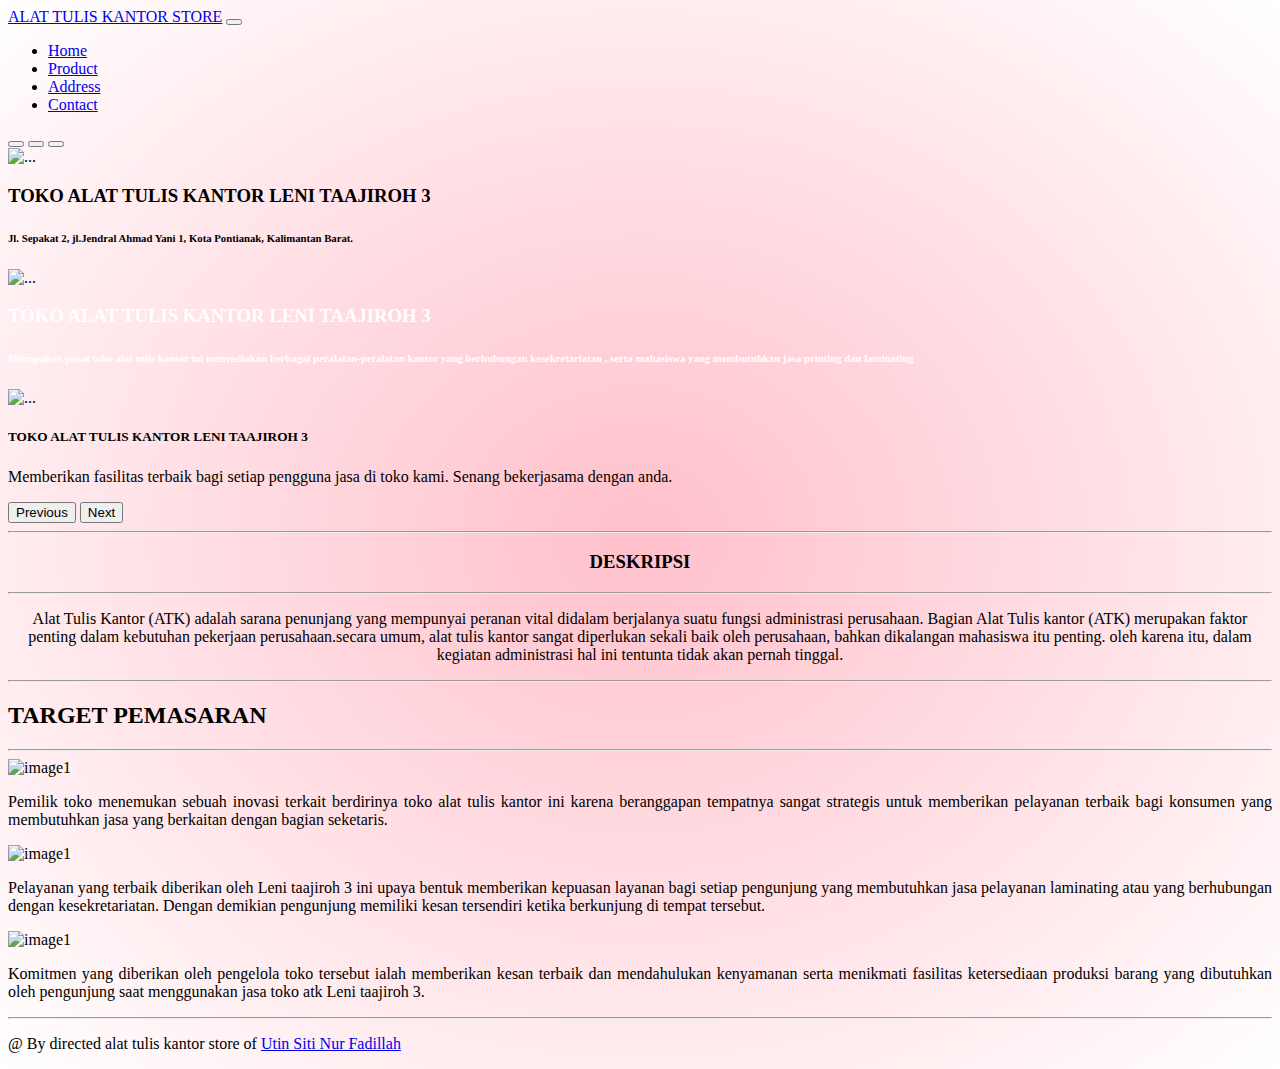
==== index.html @ c0ed893f "Add files via upload" ====
<!DOCTYPE html>
<html lang="en">
  <head>
    <meta charset="utf-8" />
    <meta name="viewport" content="width=device-width, initial-scale=1" />
    <link
      href="https://cdn.jsdelivr.net/npm/bootstrap@5.0.2/dist/css/bootstrap.min.css"
      rel="stylesheet"
      integrity="sha384-EVSTQN3/azprG1Anm3QDgpJLIm9Nao0Yz1ztcQTwFspd3yD65VohhpuuCOmLASjC"
      crossorigin="anonymous"
    />

    <title>ATK STORE PONTIANAK</title>
  </head>
  <body style="background: radial-gradient(pink,white);">
    <!----Navbar-->
    <nav class="navbar navbar-expand-lg navbar-dark bg-dark fixed-top">
      <div class="container">
        <a class="navbar-brand" href="#">ALAT TULIS KANTOR STORE</a>
        <button
          class="navbar-toggler"
          type="button"
          data-bs-toggle="collapse"
          data-bs-target="#navbarNav"
          aria-controls="navbarNav"
          aria-expanded="false"
          aria-label="Toggle navigation"
        >
          <span class="navbar-toggler-icon"></span>
        </button>
        <div class="collapse navbar-collapse" id="navbarNav">
          <ul class="navbar-nav ms-auto">
            <li class="nav-item">
              <a class="nav-link active" aria-current="page" href="index.html">Home</a>
            </li>
            
            <li class="nav-item">
              <a class="nav-link active" aria-current="page" href="product.html"
                >Product</a
              >
            </li>
            <li class="nav-item">
              <a class="nav-link active" aria-current="page" href="address.html"
                >Address</a
              >
            </li>
            <li class="nav-item">
              <a class="nav-link active" aria-current="page" href="contact.html"
                >Contact</a
              >
            </li>
          </ul>
        </div>
      </div>
    </nav>
    <!----Akhir Navbar-->

    <!----Background-->
    <div
      id="carouselExampleCaptions"
      class="carousel slide"
      data-bs-ride="carousel"
    >
      <div class="carousel-indicators">
        <button
          type="button"
          data-bs-target="#carouselExampleCaptions"
          data-bs-slide-to="0"
          class="active"
          aria-current="true"
          aria-label="Slide 1"
        ></button>
        <button
          type="button"
          data-bs-target="#carouselExampleCaptions"
          data-bs-slide-to="1"
          aria-label="Slide 2"
        ></button>
        <button
          type="button"
          data-bs-target="#carouselExampleCaptions"
          data-bs-slide-to="2"
          aria-label="Slide 3"
        ></button>
      </div>
      <div class="carousel-inner">
        <div class="carousel-item active">
          <img
            src="image/foto 1.jpeg"
            class="d-block w-100"
            alt="..."
          />
          <div class="carousel-caption d-none d-md-block">
            <h3 style="color: black;">TOKO ALAT TULIS KANTOR LENI TAAJIROH 3</h3>
            <h6 style="color: black;">Jl. Sepakat 2, jl.Jendral Ahmad Yani 1, Kota Pontianak, Kalimantan Barat.</h6>
          </div>
        </div>
        <div class="carousel-item">
          <img src="image/foto 2.jpeg" class="d-block w-100" alt="..." />
          <div class="carousel-caption d-none d-md-block">
            <h3 style="color: rgb(255, 255, 255);">TOKO ALAT TULIS KANTOR LENI TAAJIROH 3</h3>
            <h6 style="color: rgb(255, 255, 255);">Merupakan pusat toko alat tulis kantor ini menyediakan berbagai peralatan-peralatan kantor yang berhubungan kesekretariatan , serta mahasiswa yang membutuhkan jasa printing dan laminating</h6>
          </div>
        </div>
        <div class="carousel-item">
          <img src="image/foto 3.jpeg" class="d-block w-100" alt="..." />
          <div class="carousel-caption d-none d-md-block">
            <h5>TOKO ALAT TULIS KANTOR LENI TAAJIROH 3</h5>
            <p>Memberikan fasilitas terbaik bagi setiap pengguna jasa di toko kami. Senang bekerjasama dengan anda.</p>
          </div>
        </div>
      </div>
      <button
        class="carousel-control-prev"
        type="button"
        data-bs-target="#carouselExampleCaptions"
        data-bs-slide="prev"
      >
        <span class="carousel-control-prev-icon" aria-hidden="true"></span>
        <span class="visually-hidden">Previous</span>
      </button>
      <button
        class="carousel-control-next"
        type="button"
        data-bs-target="#carouselExampleCaptions"
        data-bs-slide="next"
      >
        <span class="carousel-control-next-icon" aria-hidden="true"></span>
        <span class="visually-hidden">Next</span>
      </button>
    </div>
    <!----Akhir Background-->
    <hr />

    <!----deskripsi-->
    <section>
      <div class="row">
        <div class="col" style="text-align: center">
          <h3>DESKRIPSI</h3>
        </div>
        <hr />

        <div class="row">
          <div class="col" style="text-align: center">
            <p>
              Alat Tulis Kantor (ATK) adalah sarana penunjang yang mempunyai
              peranan vital didalam berjalanya suatu fungsi administrasi
              perusahaan. Bagian Alat Tulis kantor (ATK) merupakan faktor
              penting dalam kebutuhan pekerjaan perusahaan.secara umum, alat
              tulis kantor sangat diperlukan sekali baik oleh perusahaan, bahkan
              dikalangan mahasiswa itu penting. oleh karena itu, dalam kegiatan
              administrasi hal ini tentunta tidak akan pernah tinggal.
            </p>
          </div>
        </div>
        <hr />
      </div>
    </section>
    <!----akhir deskripsi-->

    <!--target-->
    <section id="features">
      <div class="container">
        <div class="row text-center">
         <div class="col">
           <h2>TARGET PEMASARAN</h2>
           <hr>
         </div> 
        </div>
        <div class="row">
          <div class="col-md-4 mb-3">
            <div class="card">
              <img src="image/Intellectual.jpg" class="card-img-top" alt="image1">
              <div class="card-body">
                <p class="card" style="text-align: justify;">Pemilik toko menemukan sebuah inovasi terkait berdirinya toko alat tulis kantor ini karena beranggapan tempatnya sangat strategis untuk memberikan pelayanan terbaik bagi konsumen yang membutuhkan jasa yang berkaitan dengan bagian seketaris.</p>
              </div>
            </div>
          </div>
          <div class="col-md-4 mb-3">
            <div class="card">
              <img src="image/images.png" class="card-img-top" alt="image1">
              <div class="card-body">
                <p class="card" style="text-align: justify;">Pelayanan yang terbaik diberikan oleh Leni taajiroh 3 ini upaya bentuk memberikan kepuasan layanan bagi setiap pengunjung yang membutuhkan jasa pelayanan laminating atau yang berhubungan dengan kesekretariatan. Dengan demikian pengunjung memiliki kesan tersendiri ketika berkunjung di tempat tersebut.</p>
              </div>
            </div>
          </div>
          <div class="col-md-4 mb-3">
            <div class="card">
              <img src="image/download.png" class="card-img-top" alt="image1">
              <div class="card-body">
                <p class="card" style="text-align: justify;">Komitmen yang diberikan oleh pengelola toko tersebut ialah memberikan kesan terbaik dan mendahulukan kenyamanan serta menikmati fasilitas ketersediaan produksi barang yang dibutuhkan oleh pengunjung saat menggunakan jasa toko atk Leni taajiroh 3.</p>
              </div>
            </div>
          </div>
        </div>
      </div>
      <hr>
    <!--akhir target-->



    <footer class="bg-dark text-white text-center" >
      <p>@ By directed alat tulis kantor store of 
        <a href="https://www.facebook.com//Utin Siti Nur Fadillah/" class="text-danger font-weight-bold">Utin Siti Nur Fadillah</a>
      </p>
  
     </footer>
    <script
      src="https://cdn.jsdelivr.net/npm/bootstrap@5.0.2/dist/js/bootstrap.bundle.min.js"
      integrity="sha384-MrcW6ZMFYlzcLA8Nl+NtUVF0sA7MsXsP1UyJoMp4YLEuNSfAP+JcXn/tWtIaxVXM"
      crossorigin="anonymous"
    ></script>
  </body>
</html>
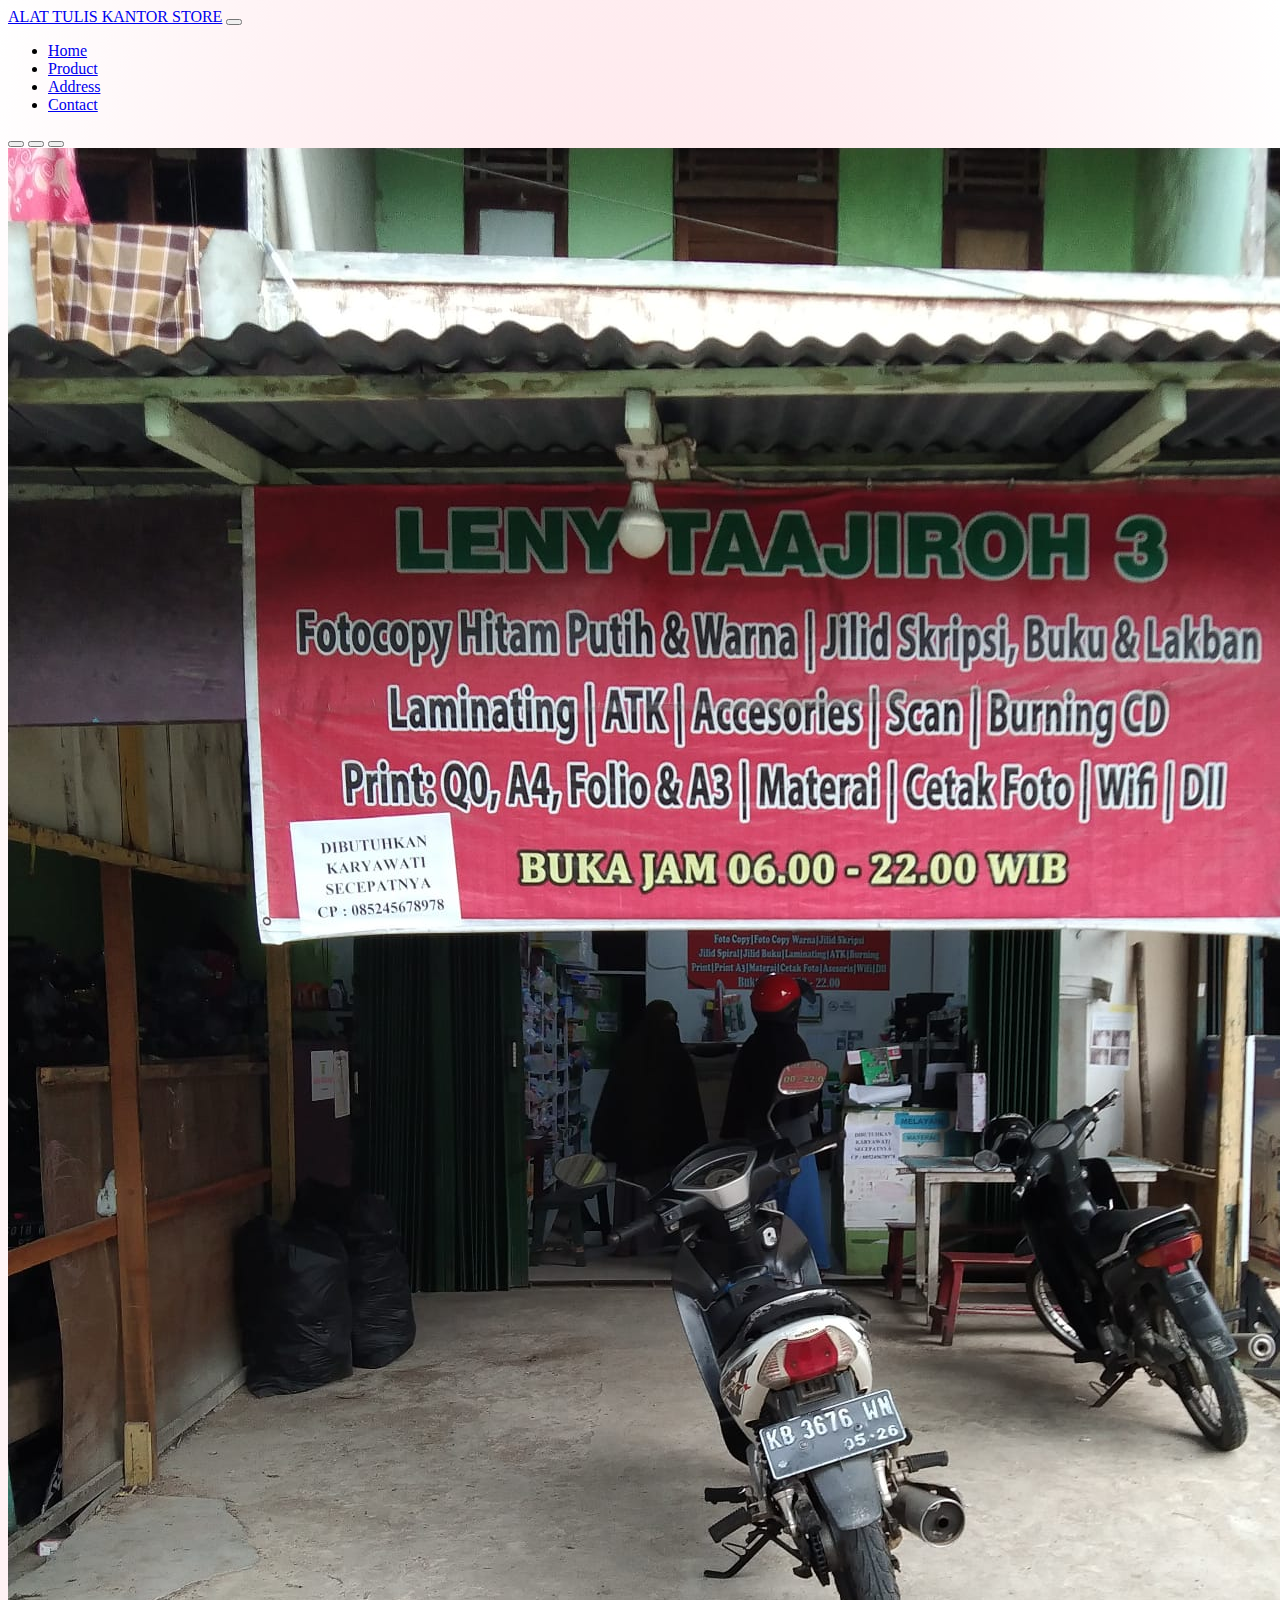
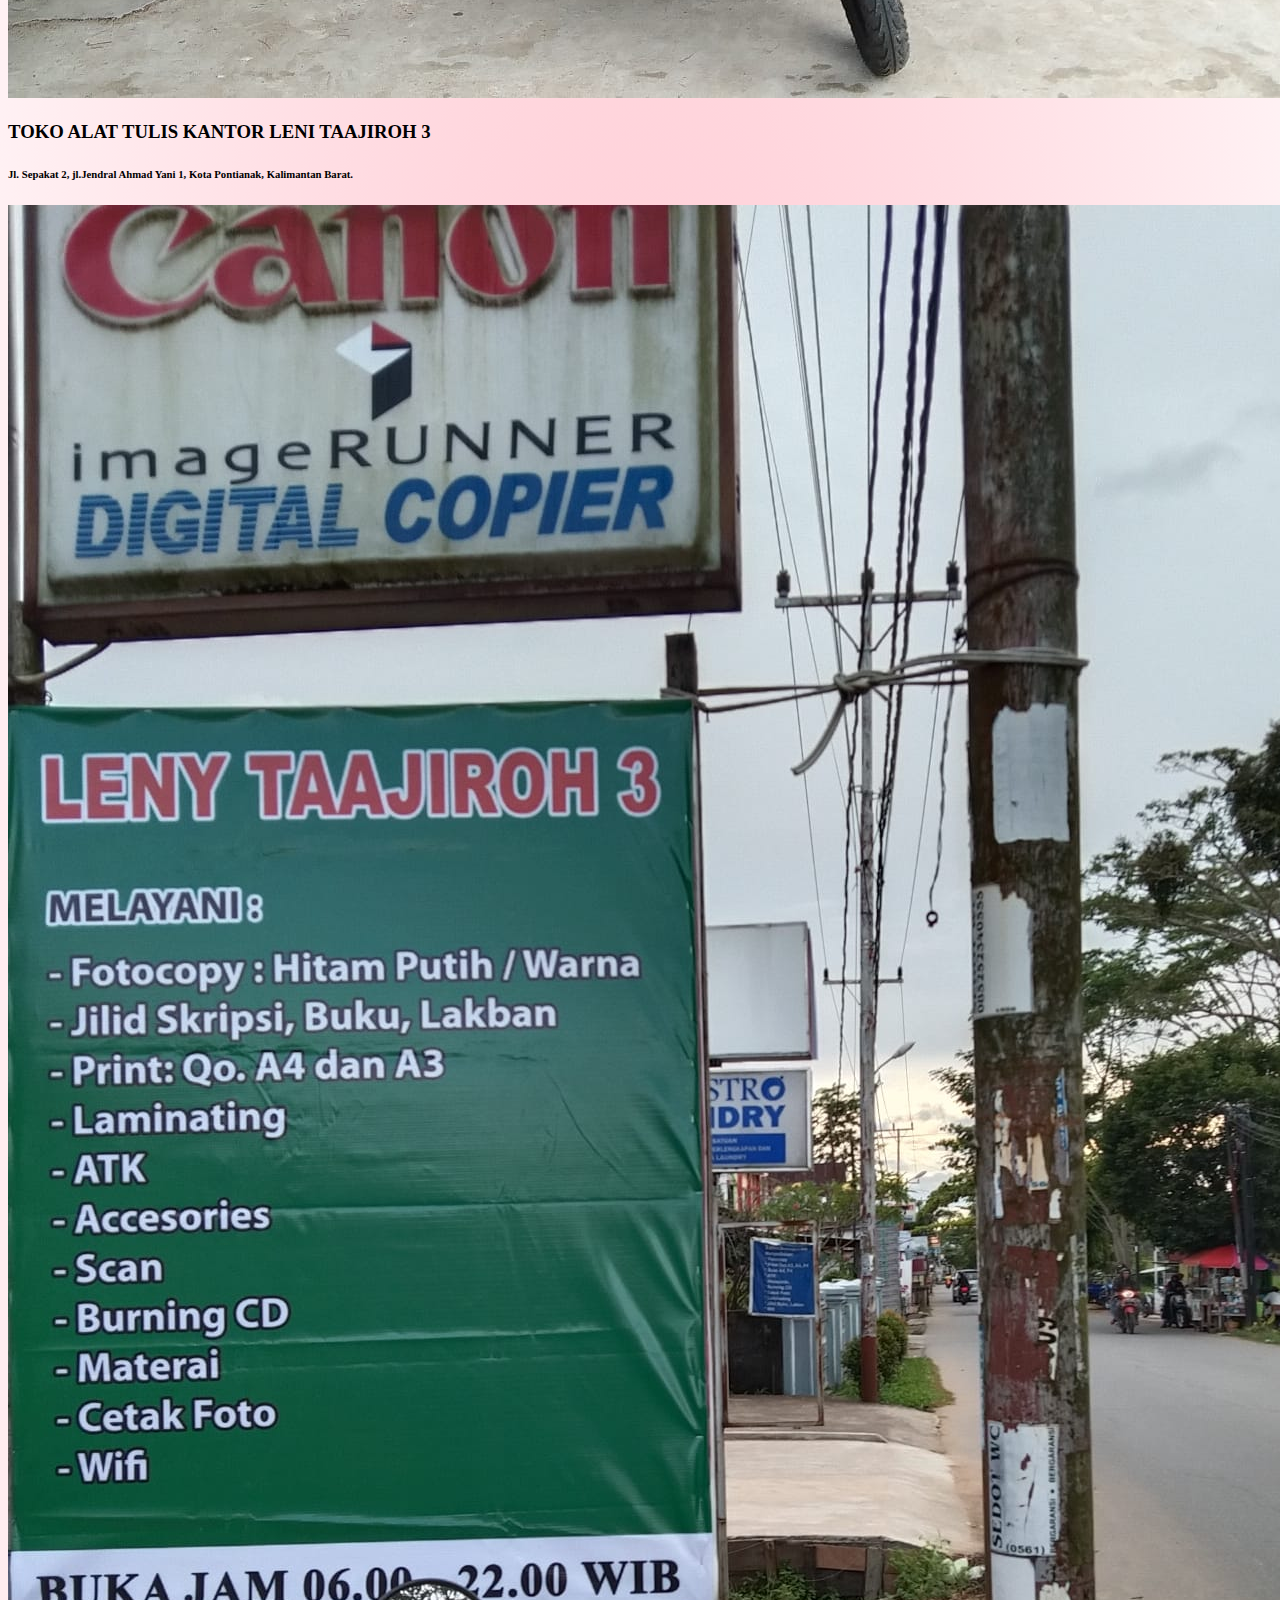
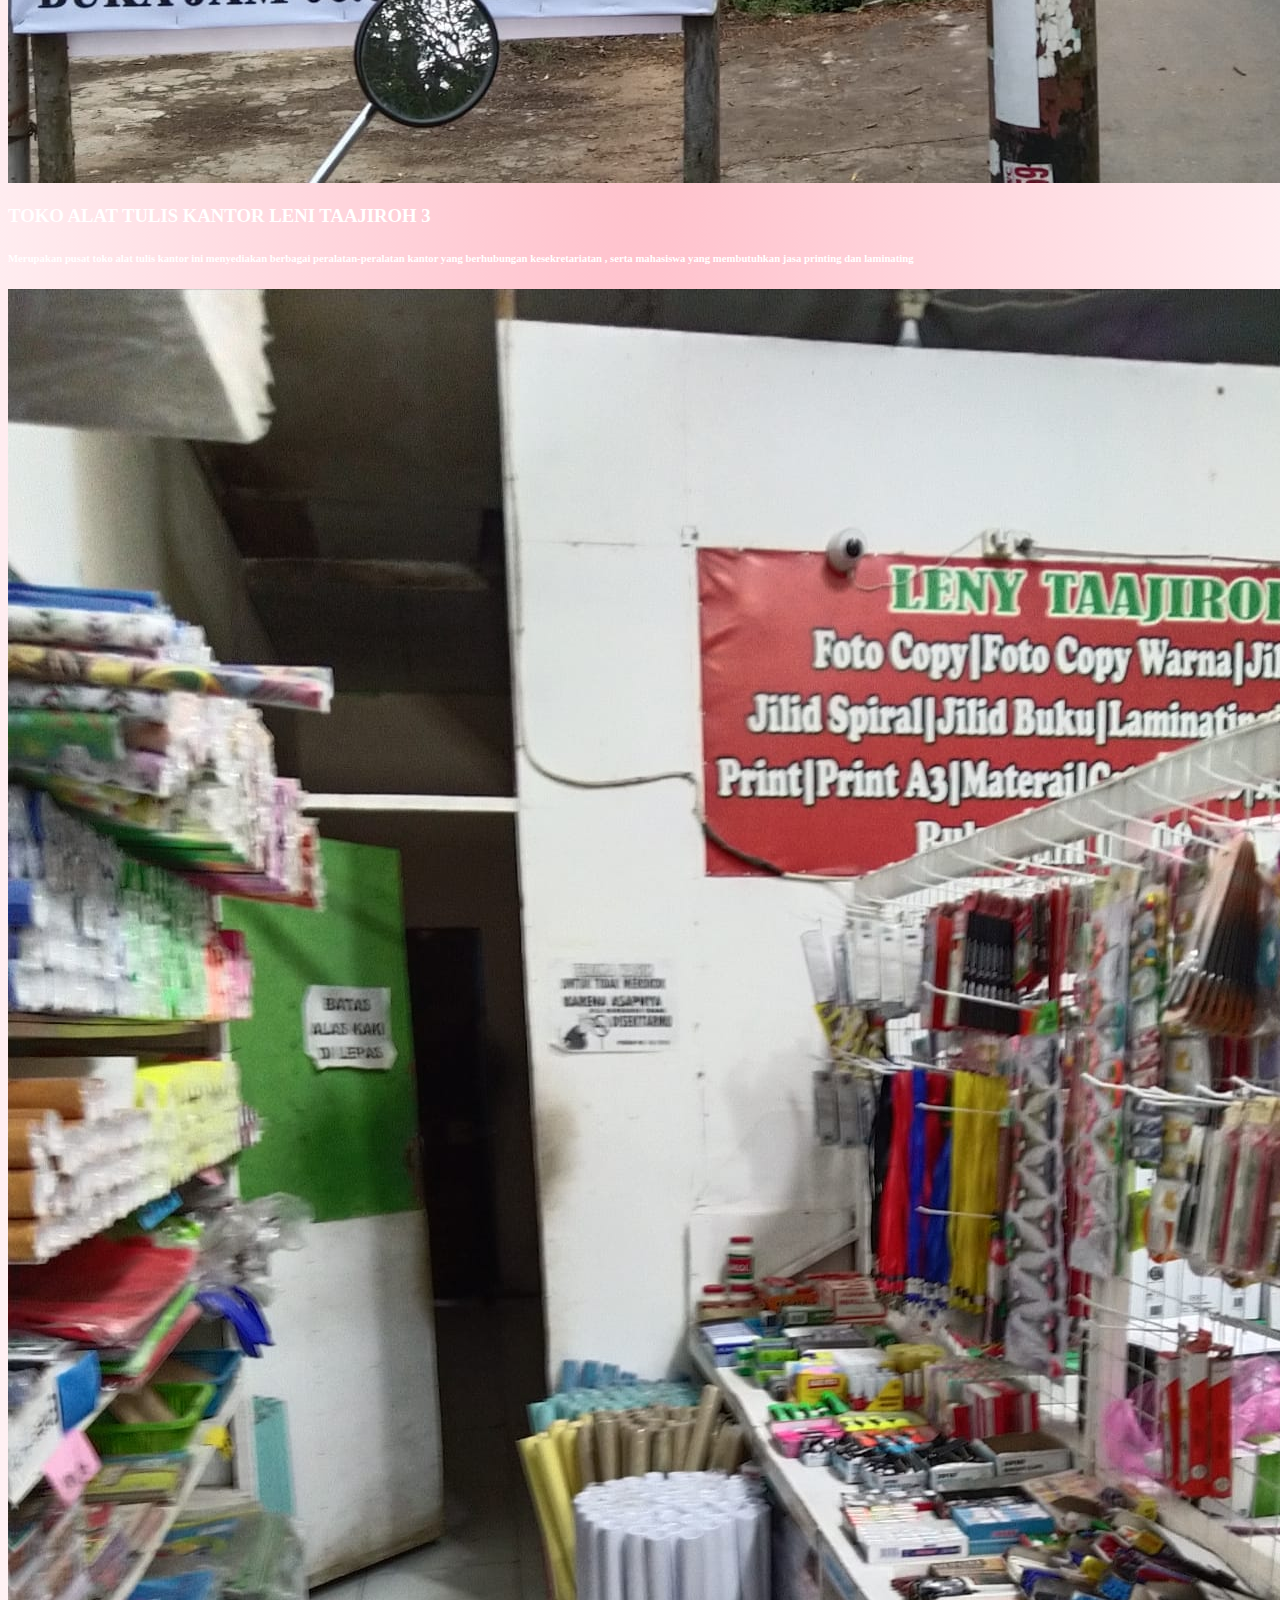
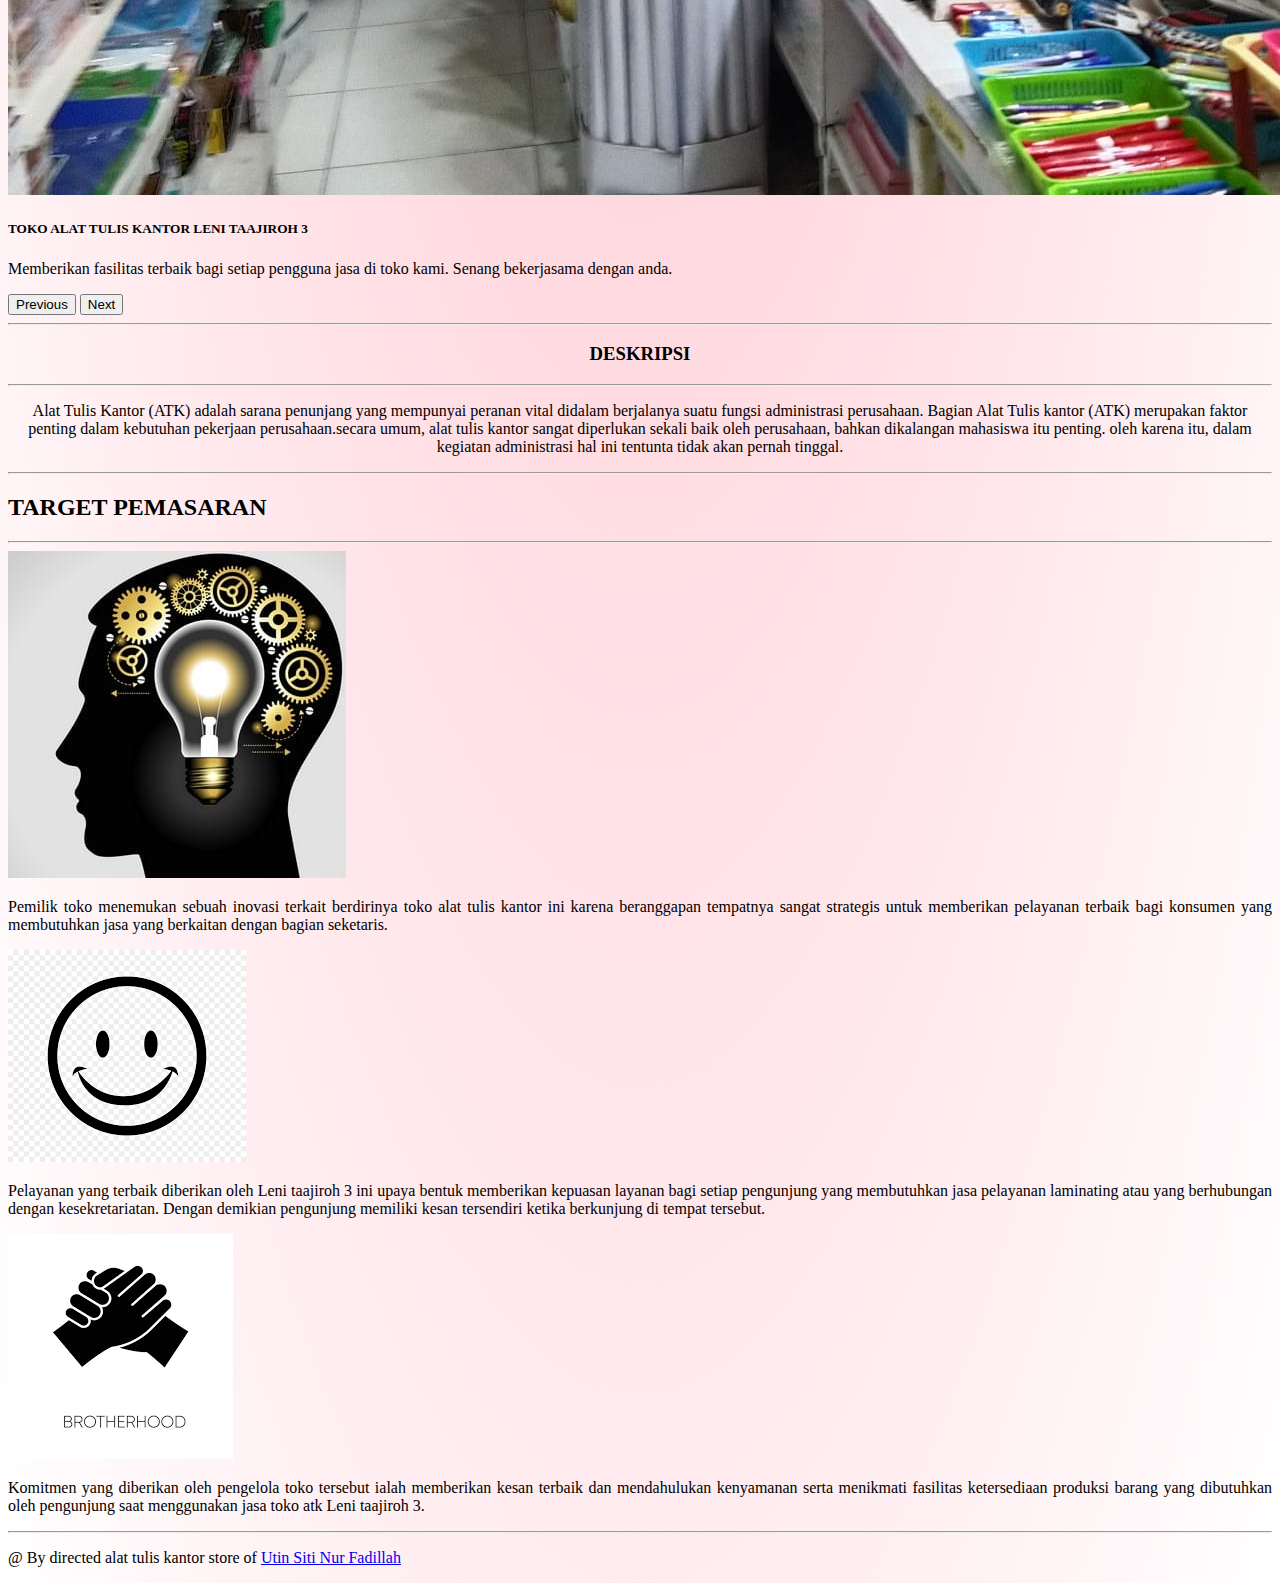
==== commit cb6be01b: "Update index.html" ====
--- a/index.html
+++ b/index.html
@@ -86,7 +86,7 @@
       <div class="carousel-inner">
         <div class="carousel-item active">
           <img
-            src="image/foto 1.jpeg"
+            src="foto 1.jpeg"
             class="d-block w-100"
             alt="..."
           />
@@ -96,14 +96,14 @@
           </div>
         </div>
         <div class="carousel-item">
-          <img src="image/foto 2.jpeg" class="d-block w-100" alt="..." />
+          <img src="foto 2.jpeg" class="d-block w-100" alt="..." />
           <div class="carousel-caption d-none d-md-block">
             <h3 style="color: rgb(255, 255, 255);">TOKO ALAT TULIS KANTOR LENI TAAJIROH 3</h3>
             <h6 style="color: rgb(255, 255, 255);">Merupakan pusat toko alat tulis kantor ini menyediakan berbagai peralatan-peralatan kantor yang berhubungan kesekretariatan , serta mahasiswa yang membutuhkan jasa printing dan laminating</h6>
           </div>
         </div>
         <div class="carousel-item">
-          <img src="image/foto 3.jpeg" class="d-block w-100" alt="..." />
+          <img src="foto 3.jpeg" class="d-block w-100" alt="..." />
           <div class="carousel-caption d-none d-md-block">
             <h5>TOKO ALAT TULIS KANTOR LENI TAAJIROH 3</h5>
             <p>Memberikan fasilitas terbaik bagi setiap pengguna jasa di toko kami. Senang bekerjasama dengan anda.</p>
@@ -170,7 +170,7 @@
         <div class="row">
           <div class="col-md-4 mb-3">
             <div class="card">
-              <img src="image/Intellectual.jpg" class="card-img-top" alt="image1">
+              <img src="Intellectual.jpg" class="card-img-top" alt="image1">
               <div class="card-body">
                 <p class="card" style="text-align: justify;">Pemilik toko menemukan sebuah inovasi terkait berdirinya toko alat tulis kantor ini karena beranggapan tempatnya sangat strategis untuk memberikan pelayanan terbaik bagi konsumen yang membutuhkan jasa yang berkaitan dengan bagian seketaris.</p>
               </div>
@@ -178,7 +178,7 @@
           </div>
           <div class="col-md-4 mb-3">
             <div class="card">
-              <img src="image/images.png" class="card-img-top" alt="image1">
+              <img src="images.png" class="card-img-top" alt="image1">
               <div class="card-body">
                 <p class="card" style="text-align: justify;">Pelayanan yang terbaik diberikan oleh Leni taajiroh 3 ini upaya bentuk memberikan kepuasan layanan bagi setiap pengunjung yang membutuhkan jasa pelayanan laminating atau yang berhubungan dengan kesekretariatan. Dengan demikian pengunjung memiliki kesan tersendiri ketika berkunjung di tempat tersebut.</p>
               </div>
@@ -186,7 +186,7 @@
           </div>
           <div class="col-md-4 mb-3">
             <div class="card">
-              <img src="image/download.png" class="card-img-top" alt="image1">
+              <img src="download.png" class="card-img-top" alt="image1">
               <div class="card-body">
                 <p class="card" style="text-align: justify;">Komitmen yang diberikan oleh pengelola toko tersebut ialah memberikan kesan terbaik dan mendahulukan kenyamanan serta menikmati fasilitas ketersediaan produksi barang yang dibutuhkan oleh pengunjung saat menggunakan jasa toko atk Leni taajiroh 3.</p>
               </div>
